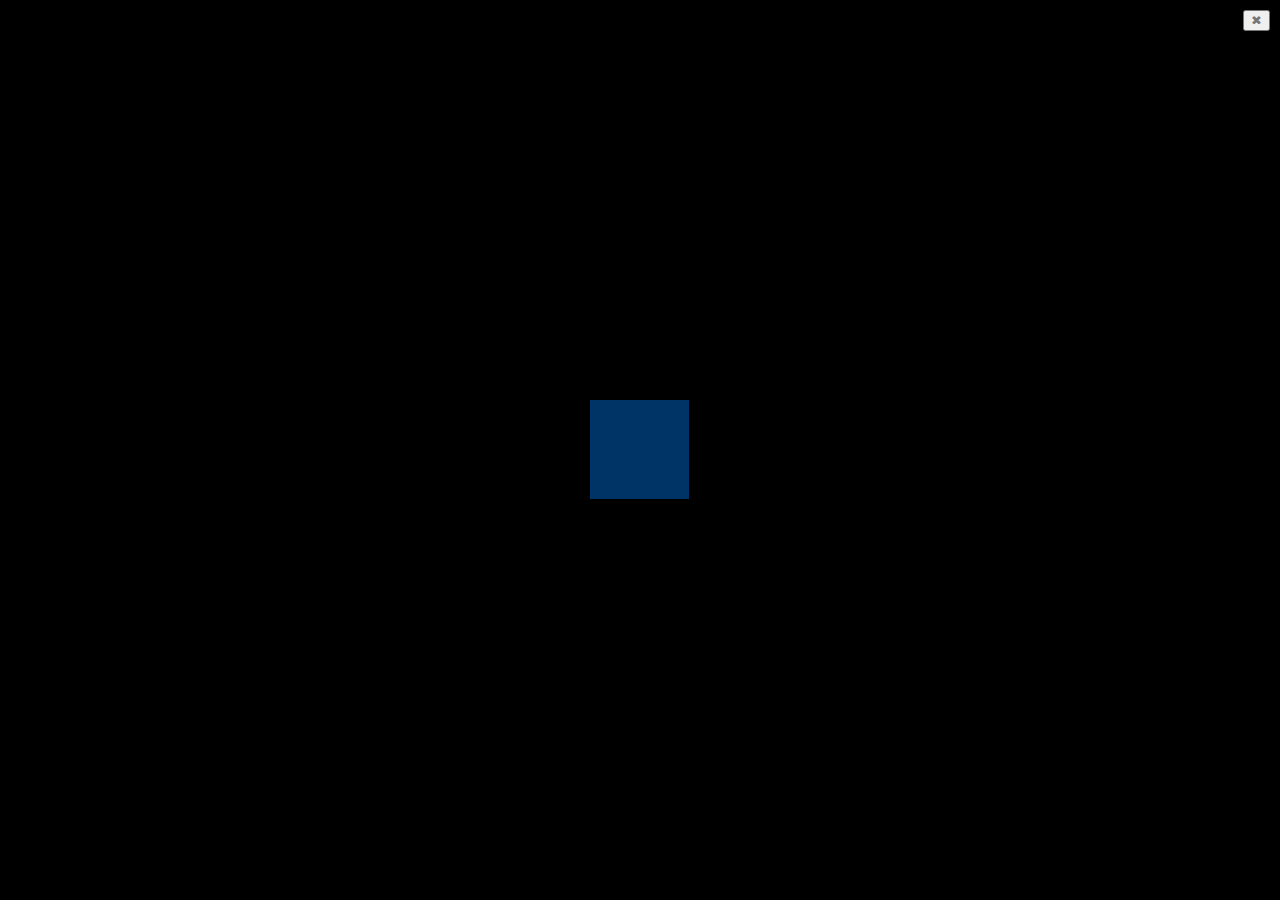
==== preloader.html @ 9c6c6562 "Add files via upload" ====
<!DOCTYPE html>
<html lang="en">
	<head>
		<meta http-equiv="content-type" content="text/html; charset=utf-8" />
		<style>
			.preloader{
			  position: fixed;
			  top: 0;
			  left: 0;
			  right: 0;
			  bottom: 0;
			  background-color: #000;
			  z-index: 9999999;
			}

			.sk-cube-grid {
			  width: 100px;
			  height: 100px;
			  position: absolute;
			  top: 50%;
			  left: 50%;
			  transform: translate(-50%, -50%);
			}

			.sk-cube-grid .sk-cube {
			  width: 33%;
			  height: 33%;
			  background-color: #003366;

			  float: left;
			  -webkit-animation: sk-cubeGridScaleDelay 3s infinite ease-in-out;
				  animation: sk-cubeGridScaleDelay 3s infinite ease-in-out; 
			}
			.sk-cube-grid .sk-cube1 {
			  -webkit-animation-delay: 0.4s;
				  animation-delay: 0.4s; }
			.sk-cube-grid .sk-cube2 {
			  -webkit-animation-delay: 0.5s;
				  animation-delay: 0.5s; }
			.sk-cube-grid .sk-cube3 {
			  -webkit-animation-delay: 0.6s;
				  animation-delay: 0.6s; }
			.sk-cube-grid .sk-cube4 {
			  -webkit-animation-delay: 0.3s;
				  animation-delay: 0.3s; }
			.sk-cube-grid .sk-cube5 {
			  -webkit-animation-delay: 0.5s;
				  animation-delay: 0.5s; }
			.sk-cube-grid .sk-cube6 {
			  -webkit-animation-delay: 0.5s;
				  animation-delay: 0.5s; }
			.sk-cube-grid .sk-cube7 {
			  -webkit-animation-delay: 0.2s;
				  animation-delay: 0.2s; }
			.sk-cube-grid .sk-cube8 {
			  -webkit-animation-delay: 0.3s;
				  animation-delay: 0.3s; }
			.sk-cube-grid .sk-cube9 {
			  -webkit-animation-delay: 0.5s;
				  animation-delay: 0.5s; }

			@-webkit-keyframes sk-cubeGridScaleDelay {
			  0%, 70%, 100% {
			    -webkit-transform: scale3D(1, 1, 1);
				    transform: scale3D(1, 1, 1);
			  } 35% {
			    -webkit-transform: scale3D(0, 0, 1);
				    transform: scale3D(0, 0, 1); 
			  }
			}

			@keyframes sk-cubeGridScaleDelay {
			  0%, 70%, 100% {
			    -webkit-transform: scale3D(1, 1, 1);
				    transform: scale3D(1, 1, 1);
			  } 35% {
			    -webkit-transform: scale3D(0, 0, 1);
				    transform: scale3D(0, 0, 1);
			  } 
			}

			#x {
			    position: relative;
			    float: right;
			    top: 10px;
			    right: 10px;
			    text-shadow: 0 1px 0 #fff;
			    color: #777;
			}
		</style>
		<script>
			function removeElementsByClass(className){
			    var elements = document.getElementsByClassName(className);
			    while(elements.length > 0){
				elements[0].parentNode.removeChild(elements[0]);
			    }
			}
		</script>
	</head>
	<body>
		    <!-- Preloader -->
		    <div class="preloader">
		      <div class="sk-cube-grid">
			<div class="sk-cube sk-cube1"></div>
			<div class="sk-cube sk-cube2"></div>
			<div class="sk-cube sk-cube3"></div>
			<div class="sk-cube sk-cube4"></div>
			<div class="sk-cube sk-cube5"></div>
			<div class="sk-cube sk-cube6"></div>
			<div class="sk-cube sk-cube7"></div>
			<div class="sk-cube sk-cube8"></div>
			<div class="sk-cube sk-cube9"></div>
		      </div>
		      <button id="x" onclick="removeElementsByClass('preloader');">✖</button>
		    </div>
	</body>
</html>
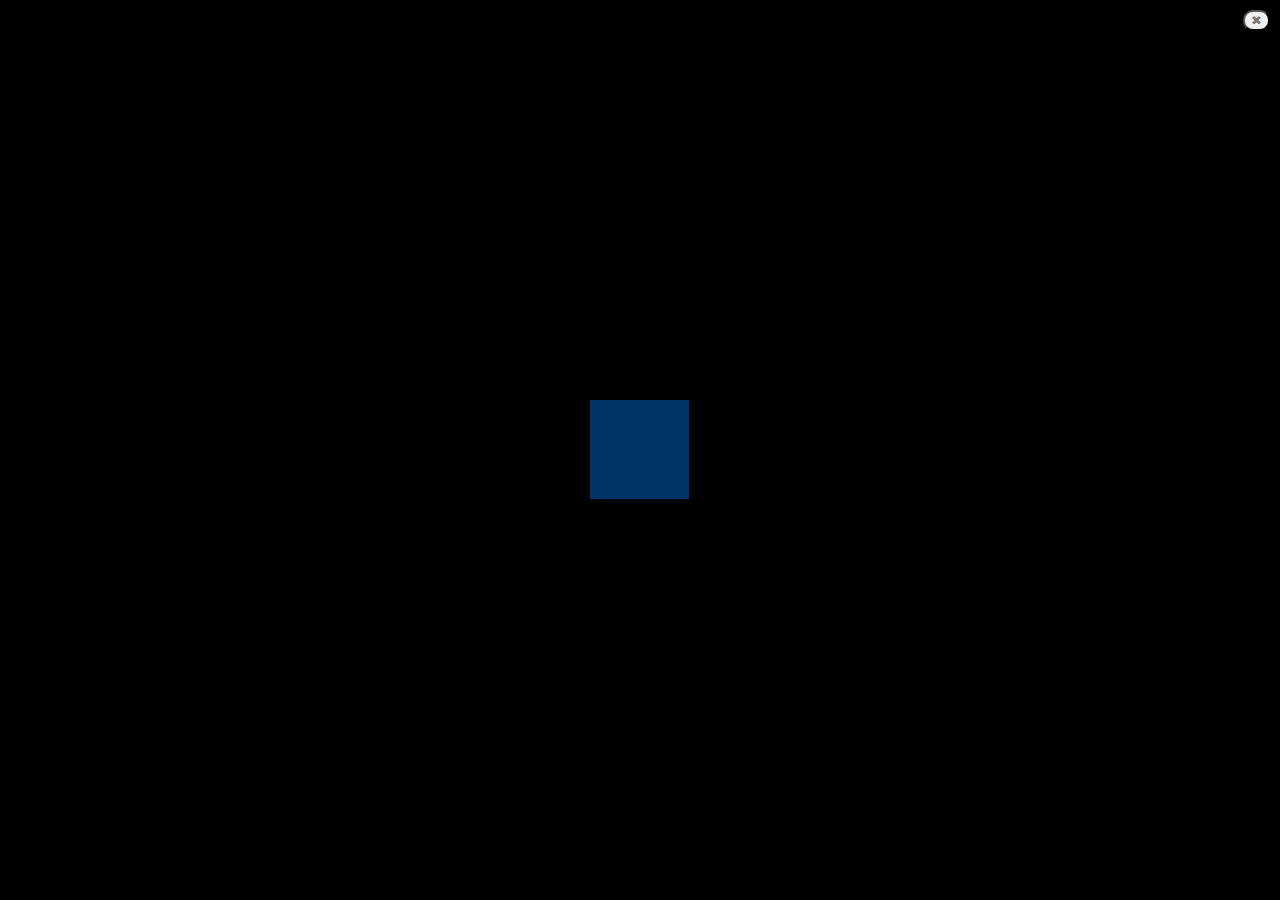
==== commit 151ffa2b: "Add css id x border radius" ====
--- a/preloader.html
+++ b/preloader.html
@@ -84,6 +84,7 @@
 			    float: right;
 			    top: 10px;
 			    right: 10px;
+			    border-radius: 10px;
 			    text-shadow: 0 1px 0 #fff;
 			    color: #777;
 			}
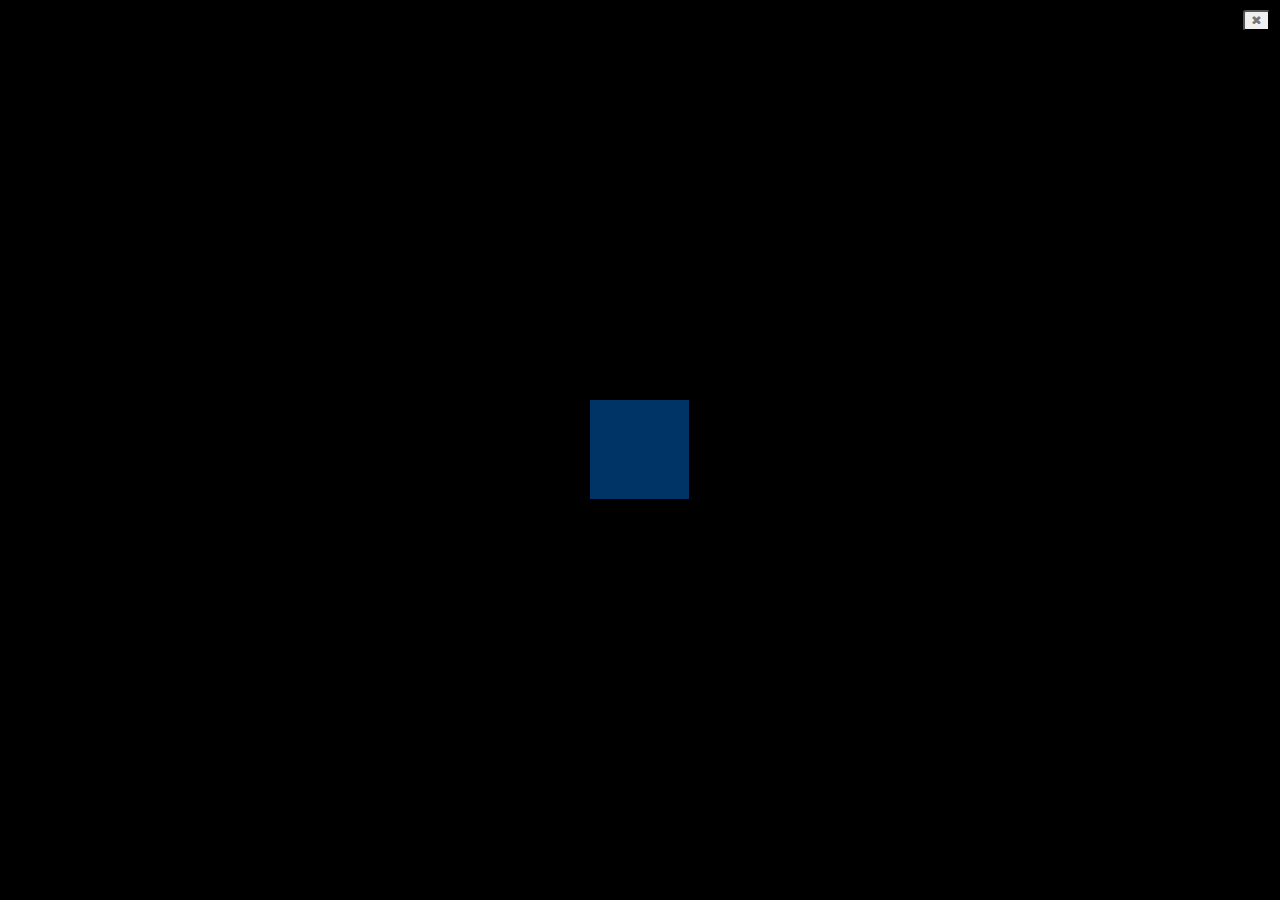
==== commit efab108b: "Update css id x border radius" ====
--- a/preloader.html
+++ b/preloader.html
@@ -84,7 +84,7 @@
 			    float: right;
 			    top: 10px;
 			    right: 10px;
-			    border-radius: 10px;
+			    border-radius: 3px;
 			    text-shadow: 0 1px 0 #fff;
 			    color: #777;
 			}
